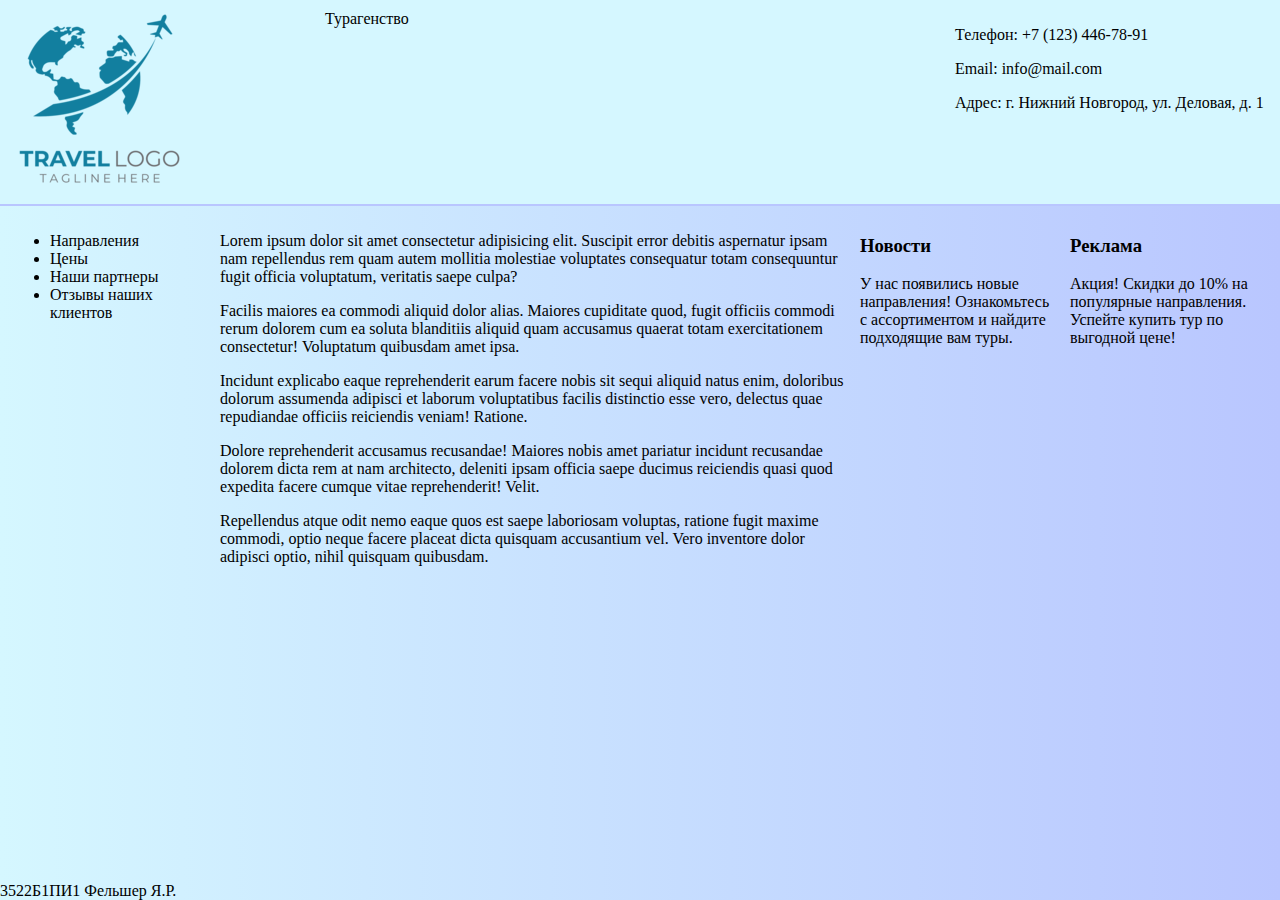
==== index.html @ 0ca525a8 "Structure of page" ====
<!DOCTYPE html>
<html lang="en">
<head>
    <meta charset="UTF-8">
    <meta name="viewport" content="width=device-width, initial-scale=1.0">
    <title>Document</title>
    <link rel="stylesheet" href="css/style.css">
</head>
<body>
    <div class="header">
        <div class="logo">
            <img src="img/logo.png" alt="">
        </div>
        <div class="greeting">Турагенство</div>
        <div class="contacts">
            <p>Телефон: +7 (123) 446-78-91</p>
            <p>Email: info@mail.com</p>
            <p>Адрес: г. Нижний Новгород, ул. Деловая, д. 1</p>
        </div>
    </div>
    <div class="container">
        <nav>
            <ul>
                <li><div>Направления</div></li>
                <li><div>Цены</div></li>
                <li><div>Наши партнеры</div></li>
                <li><div>Отзывы наших клиентов</div></li>
            </ul>
        </nav>
        <div class="content">
            <p>Lorem ipsum dolor sit amet consectetur adipisicing elit. Suscipit error debitis aspernatur ipsam nam repellendus rem quam autem mollitia molestiae voluptates consequatur totam consequuntur fugit officia voluptatum, veritatis saepe culpa?</p>
            <p>Facilis maiores ea commodi aliquid dolor alias. Maiores cupiditate quod, fugit officiis commodi rerum dolorem cum ea soluta blanditiis aliquid quam accusamus quaerat totam exercitationem consectetur! Voluptatum quibusdam amet ipsa.</p>
            <p>Incidunt explicabo eaque reprehenderit earum facere nobis sit sequi aliquid natus enim, doloribus dolorum assumenda adipisci et laborum voluptatibus facilis distinctio esse vero, delectus quae repudiandae officiis reiciendis veniam! Ratione.</p>
            <p>Dolore reprehenderit accusamus recusandae! Maiores nobis amet pariatur incidunt recusandae dolorem dicta rem at nam architecto, deleniti ipsam officia saepe ducimus reiciendis quasi quod expedita facere cumque vitae reprehenderit! Velit.</p>
            <p>Repellendus atque odit nemo eaque quos est saepe laboriosam voluptas, ratione fugit maxime commodi, optio neque facere placeat dicta quisquam accusantium vel. Vero inventore dolor adipisci optio, nihil quisquam quibusdam.</p>
        </div>
        <div class="news">
            <h3>Новости</h3>
            <p>У нас появились новые направления! Ознакомьтесь с ассортиментом и найдите подходящие вам туры.</p>
        </div>
        <div class="advertisement">
            <h3>Реклама</h3>
            <p>Акция! Скидки до 10% на популярные направления. Успейте купить тур по выгодной цене!</p>
        </div>
    </div>
    <footer>
        3522Б1ПИ1 Фельшер Я.Р.
    </footer>
</body>
</html>
---- css/style.css ----
body {
    margin: 0;
    padding: 0;
    background: linear-gradient(to right, #d5f7ff, #b9c6ff);
    min-height: 100vh;
    display: flex;
    flex-direction: column;
}
div {
    box-sizing: border-box;
}
.header {
    display: grid;
    grid-template-columns: 1fr 2fr 1fr;
    border-bottom: 2px solid #b9c6ff;
    padding: 10px;
    background-color: #d5f7ff;
}
.container {
    display: grid;
    grid-template-columns: 200px 1fr 200px 200px;
    grid-template-rows: auto;
    gap: 10px;
    flex-grow: 1;
    padding: 10px;
}
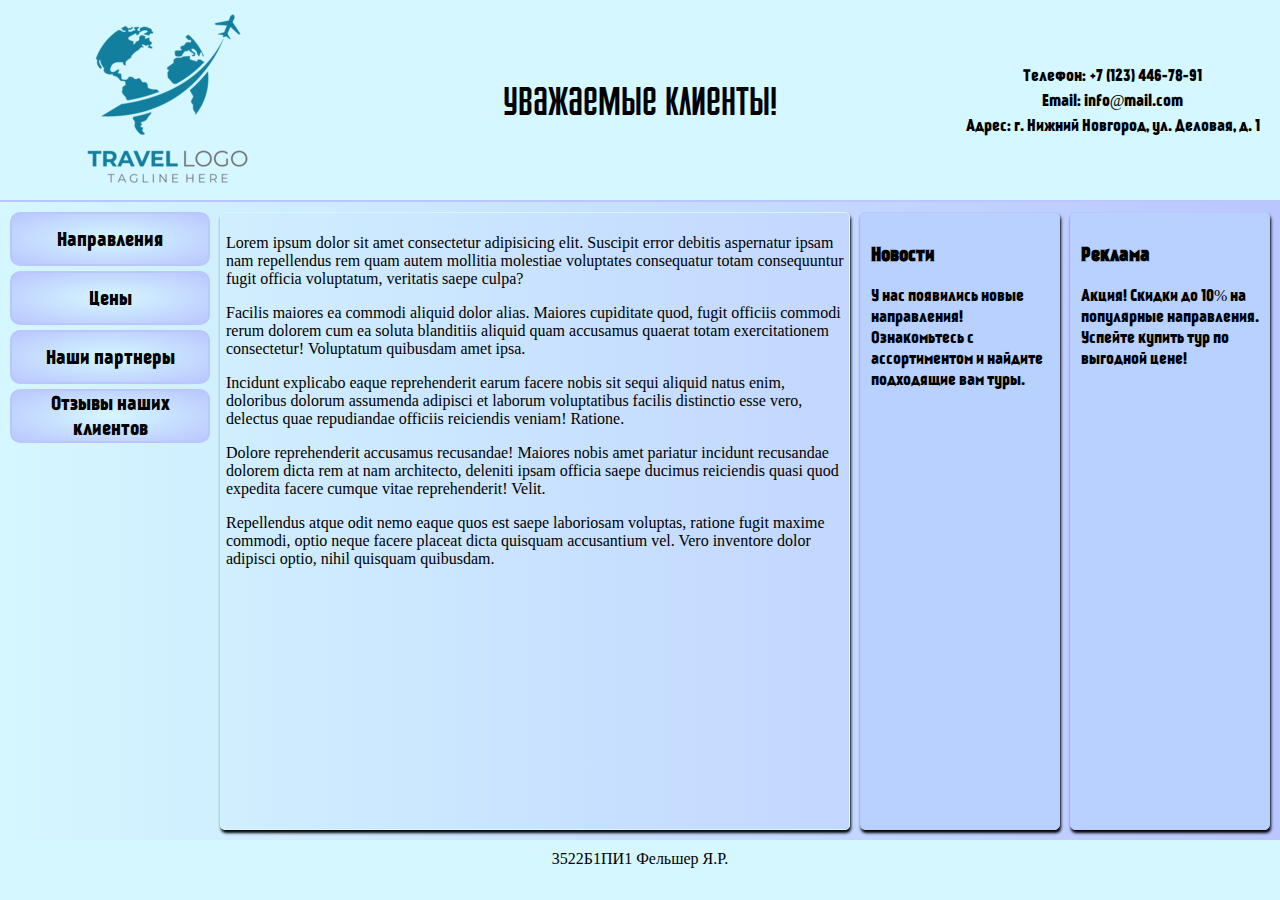
==== commit 5492b435: "mobile" ====
--- a/index.html
+++ b/index.html
@@ -5,13 +5,14 @@
     <meta name="viewport" content="width=device-width, initial-scale=1.0">
     <title>Document</title>
     <link rel="stylesheet" href="css/style.css">
+    <link rel="stylesheet" href="css/media.css">
 </head>
 <body>
     <div class="header">
         <div class="logo">
             <img src="img/logo.png" alt="">
         </div>
-        <div class="greeting">Турагенство</div>
+        <div class="greeting">Уважаемые клиенты!</div>
         <div class="contacts">
             <p>Телефон: +7 (123) 446-78-91</p>
             <p>Email: info@mail.com</p>
--- a/css/style.css
+++ b/css/style.css
@@ -1,3 +1,11 @@
+@font-face {
+    font-family: airport;
+    src: url(../font/Airport.ttf);
+}
+@font-face {
+    font-family: any;
+    src: url(../font/OKScU8ig.ttf);
+}
 body {
     margin: 0;
     padding: 0;
@@ -16,6 +24,29 @@
     padding: 10px;
     background-color: #d5f7ff;
 }
+.logo {
+    display: flex;
+    justify-content: center;
+    align-items: center;
+}
+.greeting {
+    display: flex;
+    justify-content: center;
+    align-items: center;
+    font-size: 2.5rem; /* Увеличенный размер заголовка */
+    font-family: airport;
+}
+.contacts {
+    display: flex;
+    flex-direction: column;
+    justify-content: center;
+    align-items: center;
+    font-size: 1rem;
+    font-family: any;
+}
+.contacts p {
+    margin: 2px;
+}
 .container {
     display: grid;
     grid-template-columns: 200px 1fr 200px 200px;
@@ -23,4 +54,62 @@
     gap: 10px;
     flex-grow: 1;
     padding: 10px;
+}
+nav {
+    grid-column: 1;
+}
+nav > ul {
+    list-style: none;
+    padding: 0;
+    width: 100%;
+    margin: 0;
+}
+nav > ul li {
+    display: block;
+    font-family: any;
+    border: 2px solid #b9c6ff;
+    background: radial-gradient(#d5f7ff, #b9c6ff);
+    border-radius: 10px;
+    height: 50px;
+    font-size: 1.2rem;
+    margin-bottom: 5px;
+    display: flex;
+    justify-content: center;
+    align-items: center;
+    padding: 0 1px;
+}
+nav > ul li div {
+    width: 90%;
+    text-align: center;
+}
+nav > ul li div:hover {
+    cursor: pointer;
+    color: white;
+}
+.content {
+    grid-column: 2;
+    box-shadow: 1px 3px 3px black;
+    border: 1px solid #d5f7ff;
+    border-radius: 5px;
+    padding: 5px;
+}
+.news, .advertisement {
+    box-shadow: 1px 3px 3px black;
+    border: 1px solid #b9c6ff;
+    border-radius: 5px;
+    padding: 10px;
+    font-family: any;
+    background-color: #b9d1ff;
+}
+.news {
+    grid-column: 3;
+}
+.advertisement {
+    grid-column: 4;
+}
+footer {
+    height: 40px;
+    text-align: center;
+    padding: 10px;
+    background-color: #d5f7ff;
 }--- a/css/media.css
+++ b/css/media.css
@@ -0,0 +1,44 @@
+@media (max-width:1000px)
+{
+    .header {
+        flex-direction: column;
+        align-items: center;
+        padding: 10px;
+    }
+    .logo {
+        margin-bottom: 10px; 
+    }
+    .greeting {
+        font-size: 2rem; 
+        margin: 10px 0;
+    }
+    .contacts {
+        font-size: 0.9rem; 
+        margin: 10px 0;
+        text-align: center;
+    }
+    .container {
+        display: flex;
+        flex-direction: column; 
+        padding: 10px;
+    }
+    nav > ul {
+        width:100%;
+        flex-direction: column;
+    }
+    .content {
+        width:100%;
+    }
+    .news, .advertisement {
+        box-shadow: 1px 3px 3px rgba(0,0,0,0.5);
+        border-radius: 5px;
+        padding: 10px;
+        text-align: center;
+        font-size: 1rem;
+    }
+    footer {
+        height: auto;
+        text-align: center;
+        padding: 10px;
+    }
+}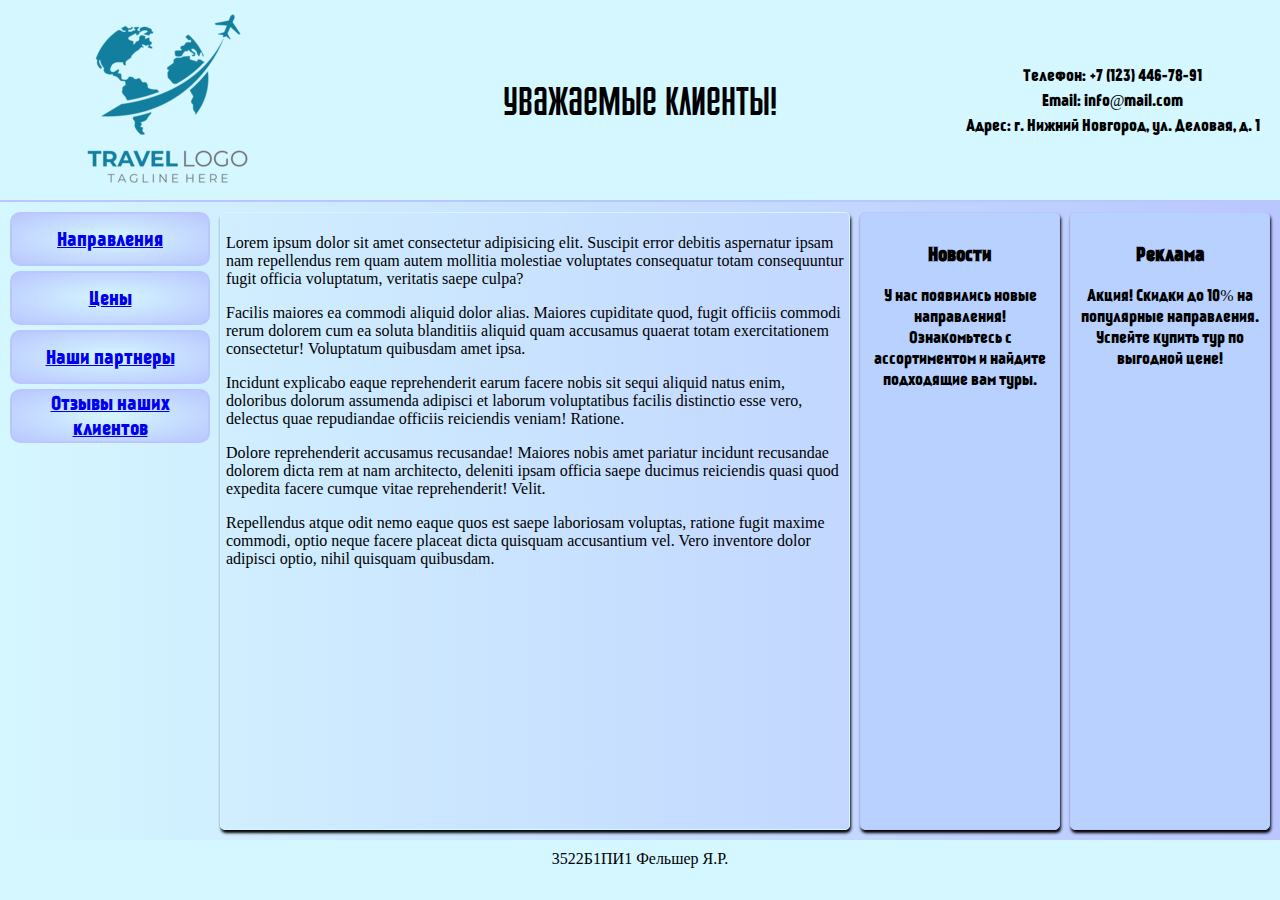
==== commit 8904157b: "finish" ====
--- a/index.html
+++ b/index.html
@@ -22,10 +22,10 @@
     <div class="container">
         <nav>
             <ul>
-                <li><div>Направления</div></li>
-                <li><div>Цены</div></li>
-                <li><div>Наши партнеры</div></li>
-                <li><div>Отзывы наших клиентов</div></li>
+                <li><a href="directions.html">Направления</a></li>
+                <li><a href="prise.html">Цены</a></li>
+                <li><a href="partners.html">Наши партнеры</a></li>
+                <li><a href="reviews.html">Отзывы наших клиентов</a></li>
             </ul>
         </nav>
         <div class="content">
--- a/css/style.css
+++ b/css/style.css
@@ -65,7 +65,9 @@
     margin: 0;
 }
 nav > ul li {
-    display: block;
+    display: flex;
+    justify-content: center;
+    align-items: center;
     font-family: any;
     border: 2px solid #b9c6ff;
     background: radial-gradient(#d5f7ff, #b9c6ff);
@@ -73,18 +75,11 @@
     height: 50px;
     font-size: 1.2rem;
     margin-bottom: 5px;
-    display: flex;
-    justify-content: center;
-    align-items: center;
-    padding: 0 1px;
+    text-align: center;
 }
 nav > ul li div {
     width: 90%;
     text-align: center;
-}
-nav > ul li div:hover {
-    cursor: pointer;
-    color: white;
 }
 .content {
     grid-column: 2;
@@ -100,6 +95,7 @@
     padding: 10px;
     font-family: any;
     background-color: #b9d1ff;
+    text-align: center;
 }
 .news {
     grid-column: 3;
@@ -112,4 +108,19 @@
     text-align: center;
     padding: 10px;
     background-color: #d5f7ff;
+}
+.image-gallery {
+    display: flex;
+    gap: 10px;
+    justify-content: center;
+}
+.image-gallery img {
+    width: 150px;
+    height: 100px;
+    transition: transform 0.3s, filter 0.3s;
+    border-radius: 5px;
+}
+.image-gallery img:hover {
+    transform: scale(1.1);
+    filter: brightness(1.2);
 }--- a/css/media.css
+++ b/css/media.css
@@ -1,6 +1,7 @@
 @media (max-width:1000px)
 {
     .header {
+        display: flex;
         flex-direction: column;
         align-items: center;
         padding: 10px;
@@ -13,13 +14,13 @@
         margin: 10px 0;
     }
     .contacts {
-        font-size: 0.9rem; 
+        font-size: 0.8rem; 
         margin: 10px 0;
         text-align: center;
     }
     .container {
         display: flex;
-        flex-direction: column; 
+        flex-direction: column;
         padding: 10px;
     }
     nav > ul {
